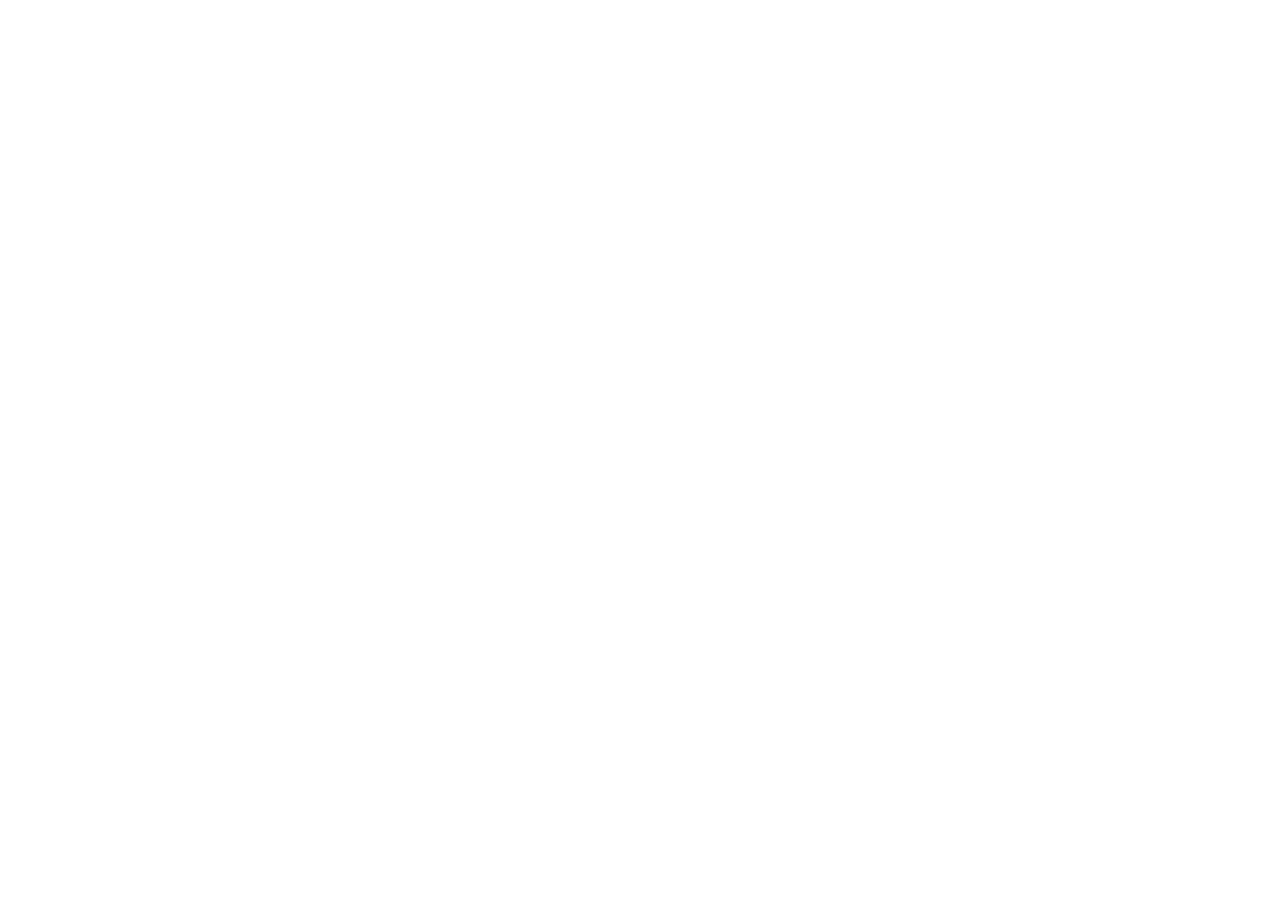
==== src/templates/manufacturer.html @ cfbea95f "Added templates and routing for flask" ====
<!DOCTYPE html>
<html lang="en">
<head>
    <meta charset="UTF-8">
    <meta http-equiv="X-UA-Compatible" content="IE=edge">
    <meta name="viewport" content="width=device-width, initial-scale=1.0">
    <title>Manufacturer</title>
</head>
<body>
    
</body>
</html>
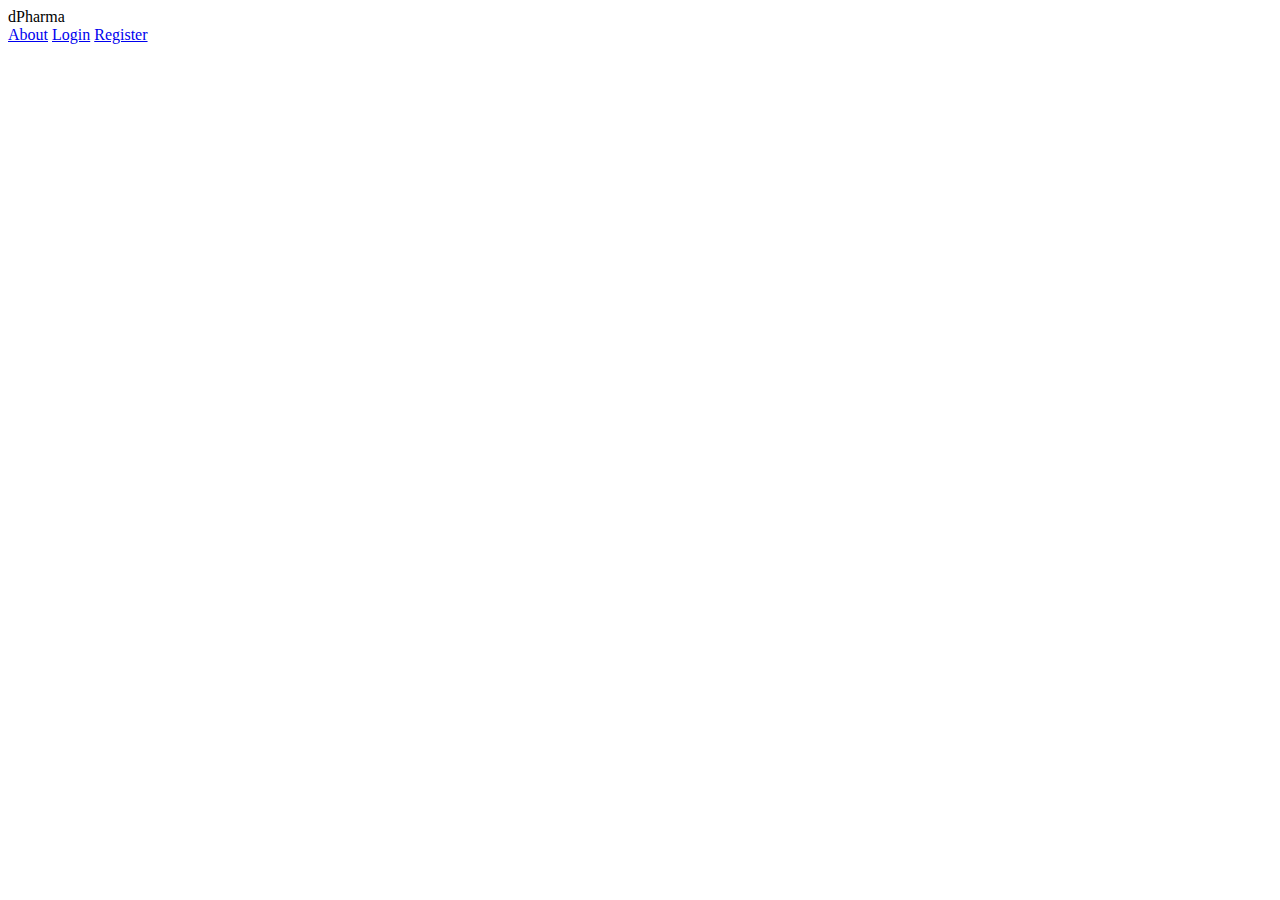
==== commit d922fb4f: "Added frontend home page and header" ====
--- a/src/templates/manufacturer.html
+++ b/src/templates/manufacturer.html
@@ -1,12 +1,26 @@
 <!DOCTYPE html>
 <html lang="en">
+
 <head>
     <meta charset="UTF-8">
     <meta http-equiv="X-UA-Compatible" content="IE=edge">
     <meta name="viewport" content="width=device-width, initial-scale=1.0">
     <title>Manufacturer</title>
+    <link rel="preconnect" href="https://fonts.googleapis.com">
+    <link rel="preconnect" href="https://fonts.gstatic.com" crossorigin>
+    <link href="https://fonts.googleapis.com/css2?family=Raleway&display=swap" rel="stylesheet">
+    <link rel="stylesheet" href="{{ url_for('static',filename='styles/base.css') }}">
 </head>
+
 <body>
-    
+    <header>
+        <span id="dapp-name"><span id="dapp-name-d">d</span><span id="dapp-name-rest">Pharma</span></span>
+        <div class="links">
+            <span class="nav-link"><a href="#">About</a></span>
+            <span class="nav-link"><a href="#">Login</a></span>
+            <span class="nav-link"><a href="#">Register</a></span>
+        </div>
+    </header>
 </body>
+
 </html>